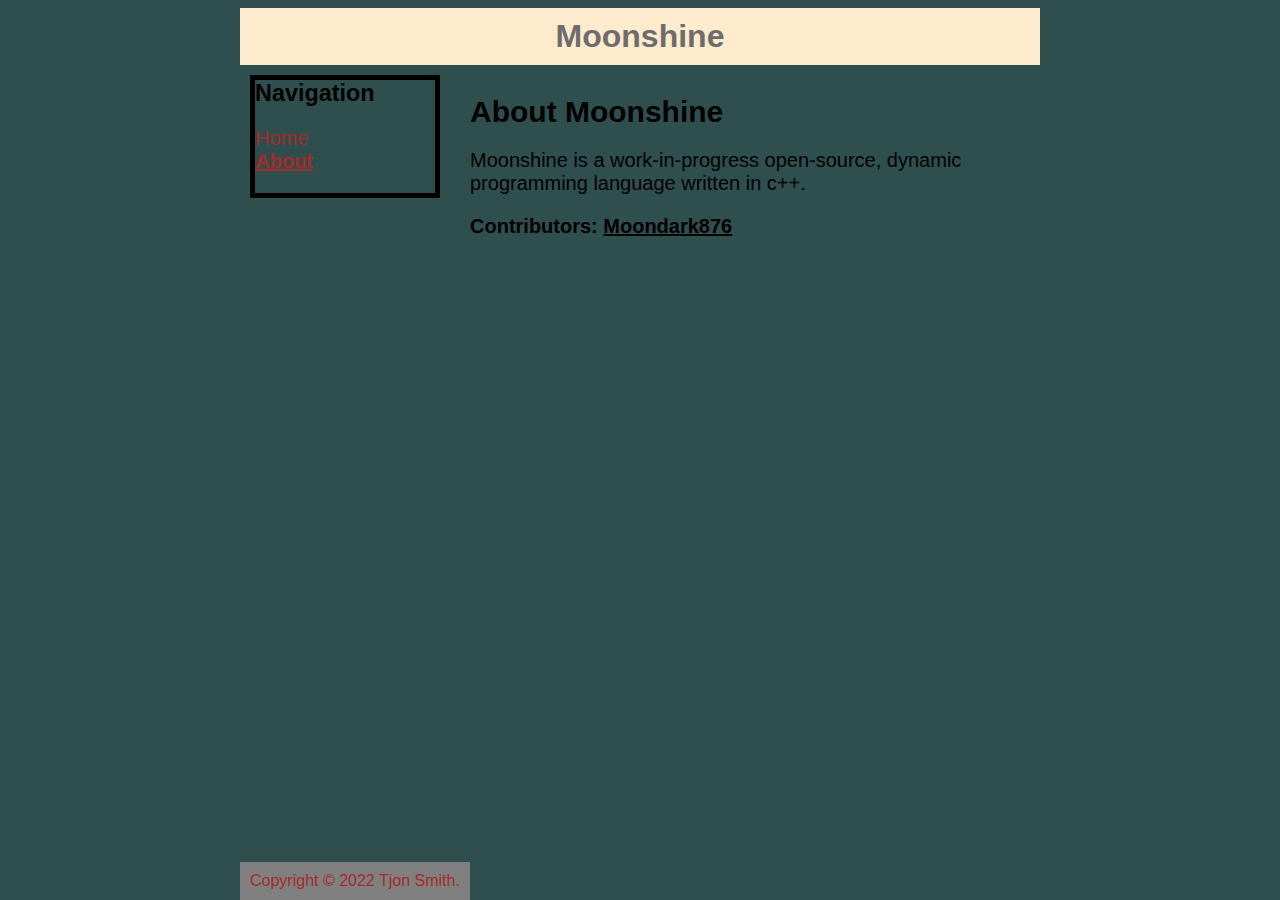
==== docs/about.html @ ec2466b3 "Update about.html" ====
<!DOCTYPE html>
<html lang="en">
    <head>
        <meta charset="UTF-8">
        <title>About Moonshine</title>
        <link href="layout.css" type="text/css" rel="stylesheet">
    </head>
<body>
    <div id="container">
        <div id="header">
            <h1>Moonshine</h1>
        </div>
        <div id="content">
            <div id="nav">
                <h3>Navigation</h3>
                <ul>
                    <li><a href="./index.html" >Home</a></li>
                    <li><a href="./about.html" class="selected">About</a></li>
                </ul>
            </div>
            <div id="main">
                <h2>About Moonshine</h2>
                <p>Moonshine is a work-in-progress open-source, dynamic programming language written in c++.</p>
                <p><strong>Contributors: <u>Moondark876</u></strong></p>
            </div>
        </div>
        <div id="footer"><a href="./license.html">Copyright &copy; 2022 Tjon Smith.</a></div>
    </div>
</body>
</html>
---- docs/layout.css ----
body {
    background-color: darkslategrey;
    font-family: Arial, Helvetica, sans-serif;
}

a {
    text-decoration: none;
    color:brown;
}

h1, h2, h3 {
    margin: 0;
}

#container {
    width: 800px;
    margin-left: auto;
    margin-right: auto;
}

#header {
    background-color:blanchedalmond;
    color:rgb(112, 108, 108);
    text-align: center;
    padding: 10px;
}

#content {
    padding: 10px;
    font-size: 20px;
}

#nav {
    width: 180px;
    float: left;
    border: 5px solid black;
}

#nav .selected {
    font-weight: bold;
    text-decoration: underline;
}

#nav ul {
    list-style-type: none;
    padding: 0px;
}

#main {
    width: 600px;
    padding: 20px;
    margin-left: 200px;
}

#footer {
    clear: both;
    padding: 10px;
    background-color: grey;
    color: white;
    text-align: right;
    position: fixed;
  	bottom: 0;
}
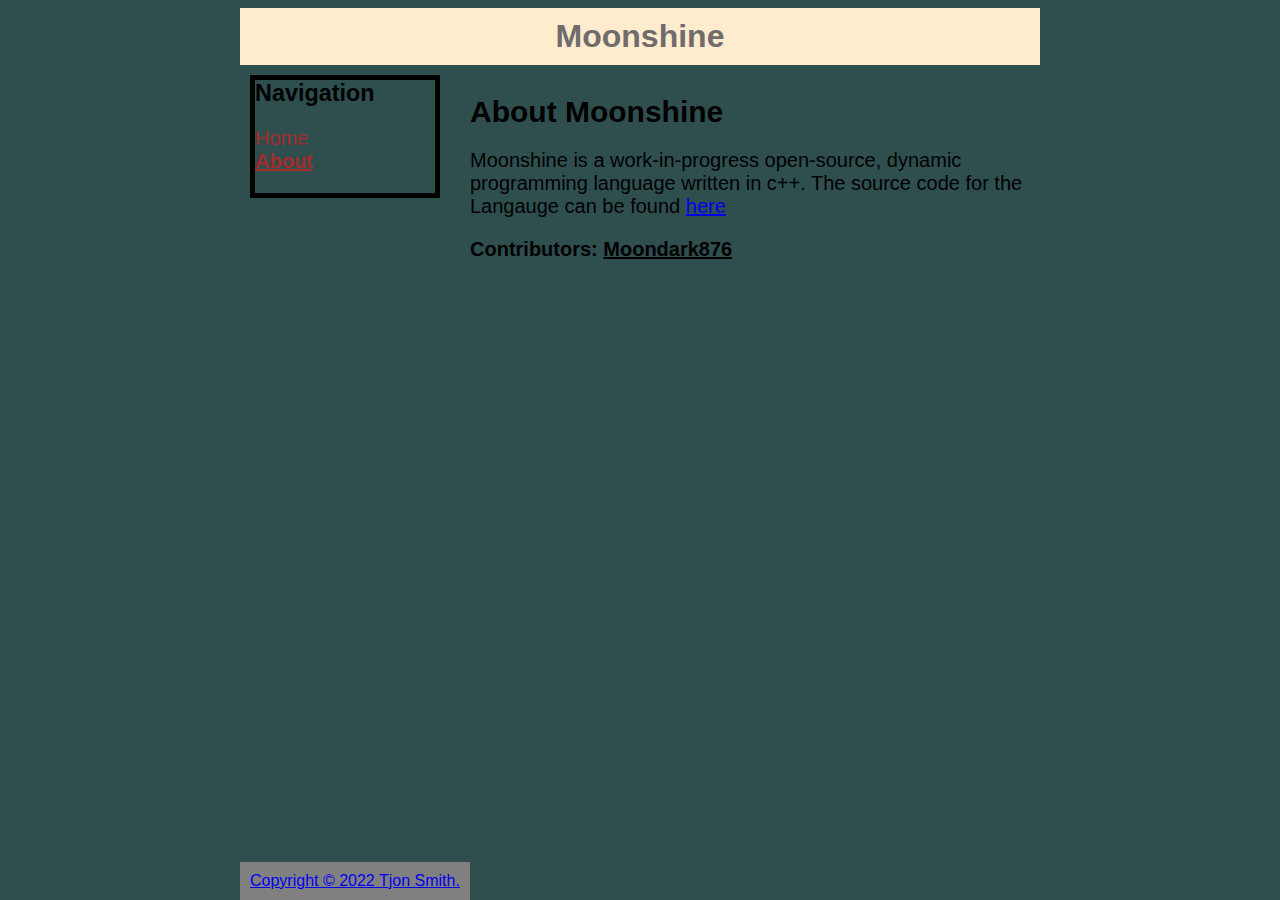
==== commit 320920fa: "Update about.html" ====
--- a/docs/about.html
+++ b/docs/about.html
@@ -20,7 +20,7 @@
             </div>
             <div id="main">
                 <h2>About Moonshine</h2>
-                <p>Moonshine is a work-in-progress open-source, dynamic programming language written in c++.</p>
+                <p>Moonshine is a work-in-progress open-source, dynamic programming language written in c++. The source code for the Langauge can be found <a href="https://github.com/Moondark876/MoonShine">here</a></p>
                 <p><strong>Contributors: <u>Moondark876</u></strong></p>
             </div>
         </div>
--- a/docs/layout.css
+++ b/docs/layout.css
@@ -1,11 +1,6 @@
 body {
     background-color: darkslategrey;
     font-family: Arial, Helvetica, sans-serif;
-}
-
-a {
-    text-decoration: none;
-    color:brown;
 }
 
 h1, h2, h3 {
@@ -46,6 +41,11 @@
     padding: 0px;
 }
 
+#nav ul li a {
+    text-decoration: none;
+    color:brown;
+}
+
 #main {
     width: 600px;
     padding: 20px;
